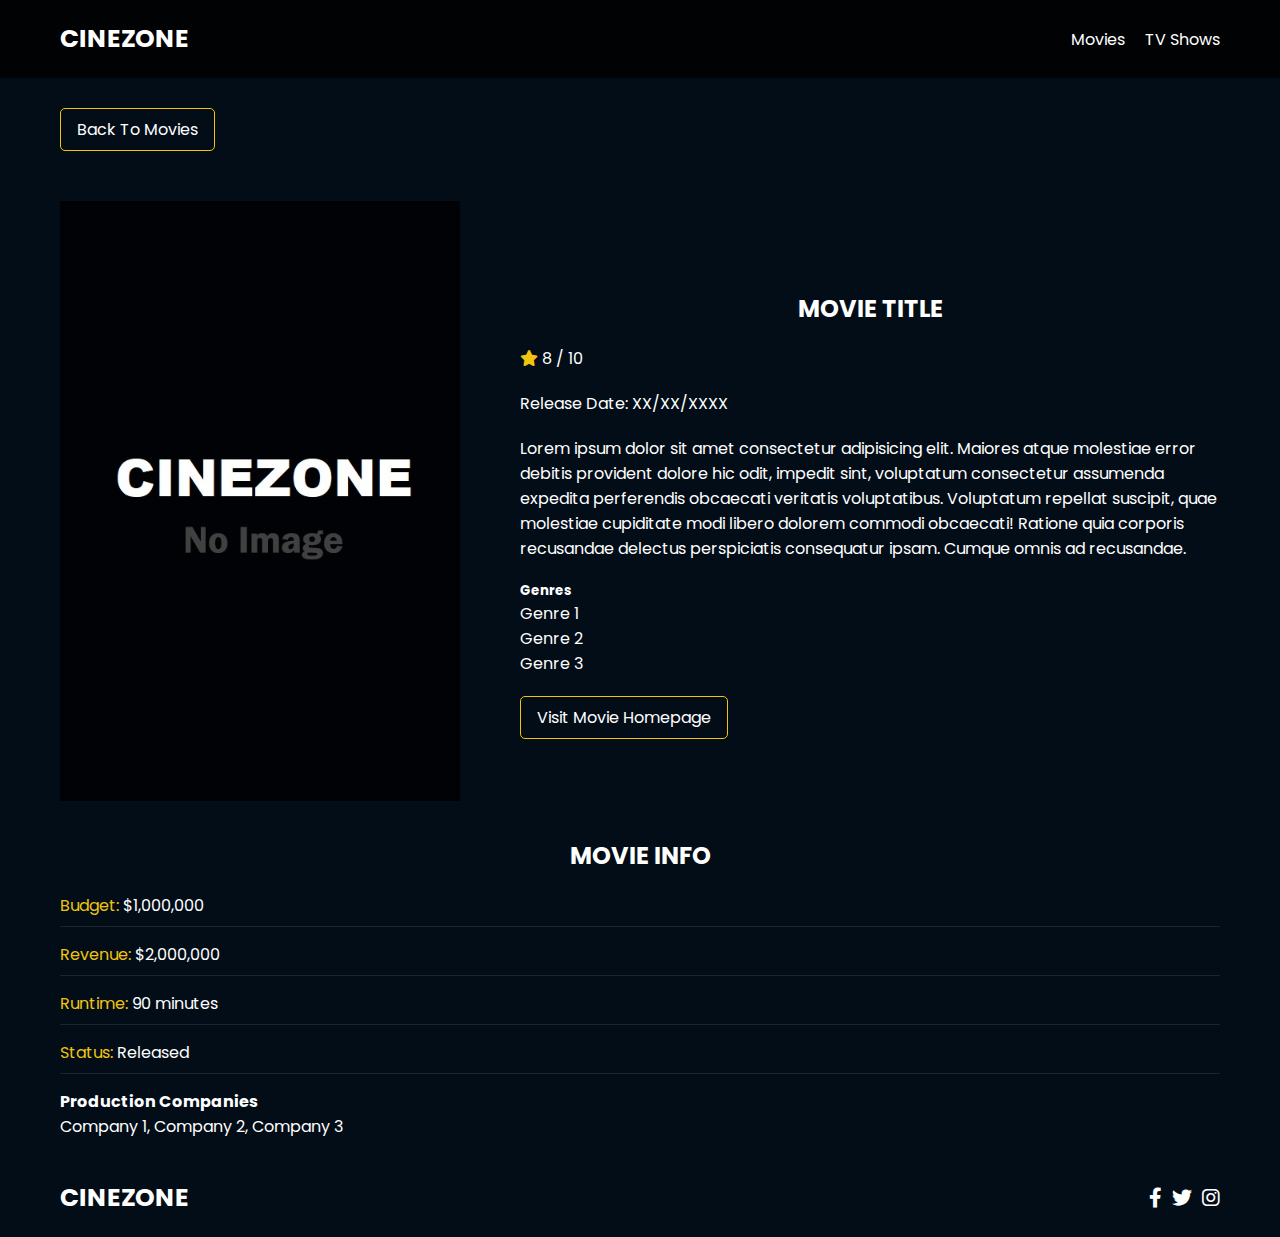
==== movie-details.html @ 6985f2c5 "Starter File" ====
<!DOCTYPE html>
<html lang="en">
  <head>
    <meta charset="UTF-8" />
    <meta http-equiv="X-UA-Compatible" content="IE=edge" />
    <meta name="viewport" content="width=device-width, initial-scale=1.0" />
    <link rel="preconnect" href="https://fonts.googleapis.com" />
    <link rel="preconnect" href="https://fonts.gstatic.com" crossorigin />
    <link
      href="https://fonts.googleapis.com/css2?family=Poppins:wght@300;400;700&display=swap"
      rel="stylesheet"
    />
    <link rel="stylesheet" href="lib/fontawesome.css" />
    <link rel="stylesheet" href="css/style.css" />
    <link rel="stylesheet" href="css/spinner.css" />
    <script src="js/script.js" defer></script>
    <title>CINEZONE | Movie Details</title>
  </head>
  <body>
    <header class="main-header">
      <div class="container">
        <div class="logo"><a href="/">CINEZONE</a></div>
        <nav>
          <ul>
            <li>
              <a class="nav-link" href="/">Movies</a>
            </li>
            <li>
              <a class="nav-link" href="/shows.html">TV Shows</a>
            </li>
          </ul>
        </nav>
      </div>
    </header>

    <!-- Movie Details -->
    <section class="container">
      <div class="back">
        <a class="btn" href="index.html">Back To Movies</a>
      </div>
      <!-- Movie Details Output -->
      <div id="movie-details">
        <div class="details-top">
          <div>
            <img
              src="./images/no-image.jpg"
              class="card-img-top"
              alt="Movie Title"
            />
          </div>
          <div>
            <h2>Movie Title</h2>
            <p>
              <i class="fas fa-star text-primary"></i>
              8 / 10
            </p>
            <p class="text-muted">Release Date: XX/XX/XXXX</p>
            <p>
              Lorem ipsum dolor sit amet consectetur adipisicing elit. Maiores
              atque molestiae error debitis provident dolore hic odit, impedit
              sint, voluptatum consectetur assumenda expedita perferendis
              obcaecati veritatis voluptatibus. Voluptatum repellat suscipit,
              quae molestiae cupiditate modi libero dolorem commodi obcaecati!
              Ratione quia corporis recusandae delectus perspiciatis consequatur
              ipsam. Cumque omnis ad recusandae.
            </p>
            <h5>Genres</h5>
            <ul class="list-group">
              <li>Genre 1</li>
              <li>Genre 2</li>
              <li>Genre 3</li>
            </ul>
            <a href="#" target="_blank" class="btn">Visit Movie Homepage</a>
          </div>
        </div>
        <div class="details-bottom">
          <h2>Movie Info</h2>
          <ul>
            <li><span class="text-secondary">Budget:</span> $1,000,000</li>
            <li><span class="text-secondary">Revenue:</span> $2,000,000</li>
            <li><span class="text-secondary">Runtime:</span> 90 minutes</li>
            <li><span class="text-secondary">Status:</span> Released</li>
          </ul>
          <h4>Production Companies</h4>
          <div class="list-group">Company 1, Company 2, Company 3</div>
        </div>
      </div>
    </section>

    <!-- Footer -->
    <footer class="main-footer">
      <div class="container">
        <div class="logo"><span>CINEZONE</span></div>
        <div class="social-links">
          <a href="https://www.facebook.com" target="_blank"
            ><i class="fab fa-facebook-f"></i
          ></a>
          <a href="https://www.twitter.com" target="_blank"
            ><i class="fab fa-twitter"></i
          ></a>
          <a href="https://www.instagram.com" target="_blank"
            ><i class="fab fa-instagram"></i
          ></a>
        </div>
      </div>
    </footer>

    <div class="spinner"></div>
  </body>
</html>
---- css/style.css ----
*,
*::before,
*::after {
  box-sizing: border-box;
  padding: 0;
  margin: 0;
}

:root {
  --color-primary: #020d18;
  --color-secondary: #f1c40f;
}

body {
  font-family: 'Poppins', sans-serif;
  font-size: 16px;
  background: var(--color-primary);
  color: #fff;
  overflow-x: hidden;
}

a {
  color: #fff;
  text-decoration: none;
}

ul {
  list-style: none;
}

.text-primary {
  color: var(--color-secondary);
}

.text-secondary {
  color: var(--color-secondary);
}

.active {
  color: var(--color-secondary);
  font-weight: 700;
}

.back {
  margin-top: 30px;
}

.btn {
  display: inline-block;
  padding: 0.5rem 1rem;
  border: 1px solid var(--color-secondary);
  border-radius: 5px;
  color: #fff;
  cursor: pointer;
  background: transparent;
  transition: all 0.3s ease-in-out;
}

.btn:hover {
  background: var(--color-secondary);
  color: #000;
}

.btn:disabled {
  border-color: #ccc;
  cursor: not-allowed;
}

.btn:disabled:hover {
  background: transparent;
  color: #fff;
}

.container {
  max-width: 1200px;
  width: 100%;
  margin: 0 auto;
  padding: 0 20px;
}

.main-header .container {
  display: flex;
  justify-content: space-between;
  align-items: center;
  padding: 0 20px;
}

.main-header {
  padding: 20px 0;
  background: rgba(0, 0, 0, 0.8);
}

.main-header .logo {
  color: #fff;
  font-size: 25px;
  font-weight: 700;
  text-transform: uppercase;
}

.main-header ul {
  display: flex;
}

.main-header ul li {
  margin-left: 20px;
}

.main-header ul li a {
  font-size: 16px;
}

.main-header ul li a:hover {
  color: var(--color-secondary);
}

/* Grid */
.grid {
  display: grid;
  grid-template-columns: repeat(auto-fit, minmax(250px, 1fr));
  grid-gap: 20px;
}

/* Card */
.card {
  background: #04376b;
  padding: 5px;
}

.card img {
  width: 100%;
}

.card-body {
  padding: 10px;
  font-size: 20px;
}

.card:hover {
  transform: scale(1.05);
  transition: all 0.5s ease-in-out;
  background: #0a4b8f;
}

/* Footer */
.main-footer {
  background: #020d18;
  padding: 20px 0;
  margin-top: 20px;
}

.main-footer .container {
  display: flex;
  justify-content: space-between;
  align-items: center;
}

.main-footer .container .logo {
  color: #fff;
  font-size: 25px;
  font-weight: 700;
  text-transform: uppercase;
}

.main-footer .container .social-links {
  display: flex;
  font-size: 20px;
}

.main-footer .container .social-links a {
  margin-left: 10px;
  color: #fff;
}

.main-footer .container .social-links a:hover {
  color: var(--color-secondary);
}

/* Section: Now Playing */

section.now-playing {
  padding: 60px;
  background: url(../images/showcase-bg.jpg) no-repeat center center/cover;
}

section h2 {
  margin: 20px 0;
  text-align: center;
  text-transform: uppercase;
}

/* Slider */
.swiper {
  width: 100%;
  height: 50%;
}

.swiper-slide {
  text-align: center;
  font-size: 18px;
  background: var(--color-primary);
  display: flex;
  flex-direction: column;
  justify-content: center;
  align-items: center;
}

.swiper-slide img {
  display: block;
  width: 100%;
  height: 100%;
  object-fit: cover;
}

.swiper-rating {
  padding: 10px;
}

/* Movie Details */
.details-top {
  display: flex;
  justify-content: space-between;
  align-items: center;
  margin: 50px 0 30px;
}

.details-top img {
  width: 400px;
  height: 100%;
  margin-right: 60px;
  object-fit: cover;
}

.details-top p {
  margin: 20px 0;
}

.details-top .btn {
  margin-top: 20px;
}

.details-bottom {
}

.details-bottom li {
  margin: 15px 0;
  padding-bottom: 8px;
  border-bottom: 1px solid #fff;
  border-color: rgba(255, 255, 255, 0.1);
}

/* Search */
.search {
  padding: 60px;
  margin-bottom: 40px;
}

.search .container {
  display: flex;
  justify-content: center;
  align-items: center;
  flex-direction: column;
}

.search .container h2 {
  margin-bottom: 20px;
}

.search .container form {
  width: 100%;
  max-width: 600px;
}

.search-radio label {
  margin-right: 15px;
}

.search-flex {
  display: flex;
  justify-content: space-between;
  align-items: center;
  margin-top: 10px;
}

.search .container form input[type='text'] {
  flex: 6;
  width: 100%;
  height: 50px;
  padding: 10px;
  margin-right: 10px;
  border: 1px solid #fff;
  border-radius: 5px;
  background: transparent;
  color: #fff;
}

.search .container form input[type='text']::placeholder {
  color: #fff;
}

.search .container form input[type='text']:focus {
  outline: none;
}

.search .container form button {
  flex: 1;
  display: block;
  width: 100%;
  padding: 10px;
  border-radius: 5px;
  height: 50px;
  cursor: pointer;
  background: var(--color-secondary);
  color: #000;
}

.search .container form button:hover {
  background: transparent;
  color: #fff;
}

.pagination {
  margin-top: 20px;
}

.page-counter {
  margin-top: 10px;
}

/* Alert */
.alert {
  background: red;
  padding: 10px 20px;
  margin-bottom: 20px;
  border-radius: 5px;
}

.alert-success {
  background: green;
}

.alert-error {
  background: red;
}
---- css/spinner.css ----
/* Spinner From: https://codepen.io/tbrownvisuals/pen/edGYvx */
.spinner {
  position: fixed;
  z-index: 999;
  height: 2em;
  width: 2em;
  overflow: show;
  margin: auto;
  top: 0;
  left: 0;
  bottom: 0;
  right: 0;
  display: none;
}

.show {
  display: block;
}

/* Transparent Overlay */
.spinner:before {
  content: '';
  display: block;
  position: fixed;
  top: 0;
  left: 0;
  width: 100%;
  height: 100%;
  background: radial-gradient(rgba(20, 20, 20, 0.8), rgba(0, 0, 0, 0.8));

  background: -webkit-radial-gradient(
    rgba(20, 20, 20, 0.8),
    rgba(0, 0, 0, 0.8)
  );
}

/* :not(:required) hides these rules from IE9 and below */
.spinner:not(:required) {
  /* hide "loading..." text */
  font: 0/0 a;
  color: transparent;
  text-shadow: none;
  background-color: transparent;
  border: 0;
}

.spinner:not(:required):after {
  content: '';
  display: block;
  font-size: 10px;
  width: 1em;
  height: 1em;
  margin-top: -0.5em;
  -webkit-animation: spinner 150ms infinite linear;
  -moz-animation: spinner 150ms infinite linear;
  -ms-animation: spinner 150ms infinite linear;
  -o-animation: spinner 150ms infinite linear;
  animation: spinner 150ms infinite linear;
  border-radius: 0.5em;
  -webkit-box-shadow: rgba(255, 255, 255, 0.75) 1.5em 0 0 0,
    rgba(255, 255, 255, 0.75) 1.1em 1.1em 0 0,
    rgba(255, 255, 255, 0.75) 0 1.5em 0 0,
    rgba(255, 255, 255, 0.75) -1.1em 1.1em 0 0,
    rgba(255, 255, 255, 0.75) -1.5em 0 0 0,
    rgba(255, 255, 255, 0.75) -1.1em -1.1em 0 0,
    rgba(255, 255, 255, 0.75) 0 -1.5em 0 0,
    rgba(255, 255, 255, 0.75) 1.1em -1.1em 0 0;
  box-shadow: rgba(255, 255, 255, 0.75) 1.5em 0 0 0,
    rgba(255, 255, 255, 0.75) 1.1em 1.1em 0 0,
    rgba(255, 255, 255, 0.75) 0 1.5em 0 0,
    rgba(255, 255, 255, 0.75) -1.1em 1.1em 0 0,
    rgba(255, 255, 255, 0.75) -1.5em 0 0 0,
    rgba(255, 255, 255, 0.75) -1.1em -1.1em 0 0,
    rgba(255, 255, 255, 0.75) 0 -1.5em 0 0,
    rgba(255, 255, 255, 0.75) 1.1em -1.1em 0 0;
}

/* Animation */

@-webkit-keyframes spinner {
  0% {
    -webkit-transform: rotate(0deg);
    -moz-transform: rotate(0deg);
    -ms-transform: rotate(0deg);
    -o-transform: rotate(0deg);
    transform: rotate(0deg);
  }
  100% {
    -webkit-transform: rotate(360deg);
    -moz-transform: rotate(360deg);
    -ms-transform: rotate(360deg);
    -o-transform: rotate(360deg);
    transform: rotate(360deg);
  }
}
@-moz-keyframes spinner {
  0% {
    -webkit-transform: rotate(0deg);
    -moz-transform: rotate(0deg);
    -ms-transform: rotate(0deg);
    -o-transform: rotate(0deg);
    transform: rotate(0deg);
  }
  100% {
    -webkit-transform: rotate(360deg);
    -moz-transform: rotate(360deg);
    -ms-transform: rotate(360deg);
    -o-transform: rotate(360deg);
    transform: rotate(360deg);
  }
}
@-o-keyframes spinner {
  0% {
    -webkit-transform: rotate(0deg);
    -moz-transform: rotate(0deg);
    -ms-transform: rotate(0deg);
    -o-transform: rotate(0deg);
    transform: rotate(0deg);
  }
  100% {
    -webkit-transform: rotate(360deg);
    -moz-transform: rotate(360deg);
    -ms-transform: rotate(360deg);
    -o-transform: rotate(360deg);
    transform: rotate(360deg);
  }
}
@keyframes spinner {
  0% {
    -webkit-transform: rotate(0deg);
    -moz-transform: rotate(0deg);
    -ms-transform: rotate(0deg);
    -o-transform: rotate(0deg);
    transform: rotate(0deg);
  }
  100% {
    -webkit-transform: rotate(360deg);
    -moz-transform: rotate(360deg);
    -ms-transform: rotate(360deg);
    -o-transform: rotate(360deg);
    transform: rotate(360deg);
  }
}
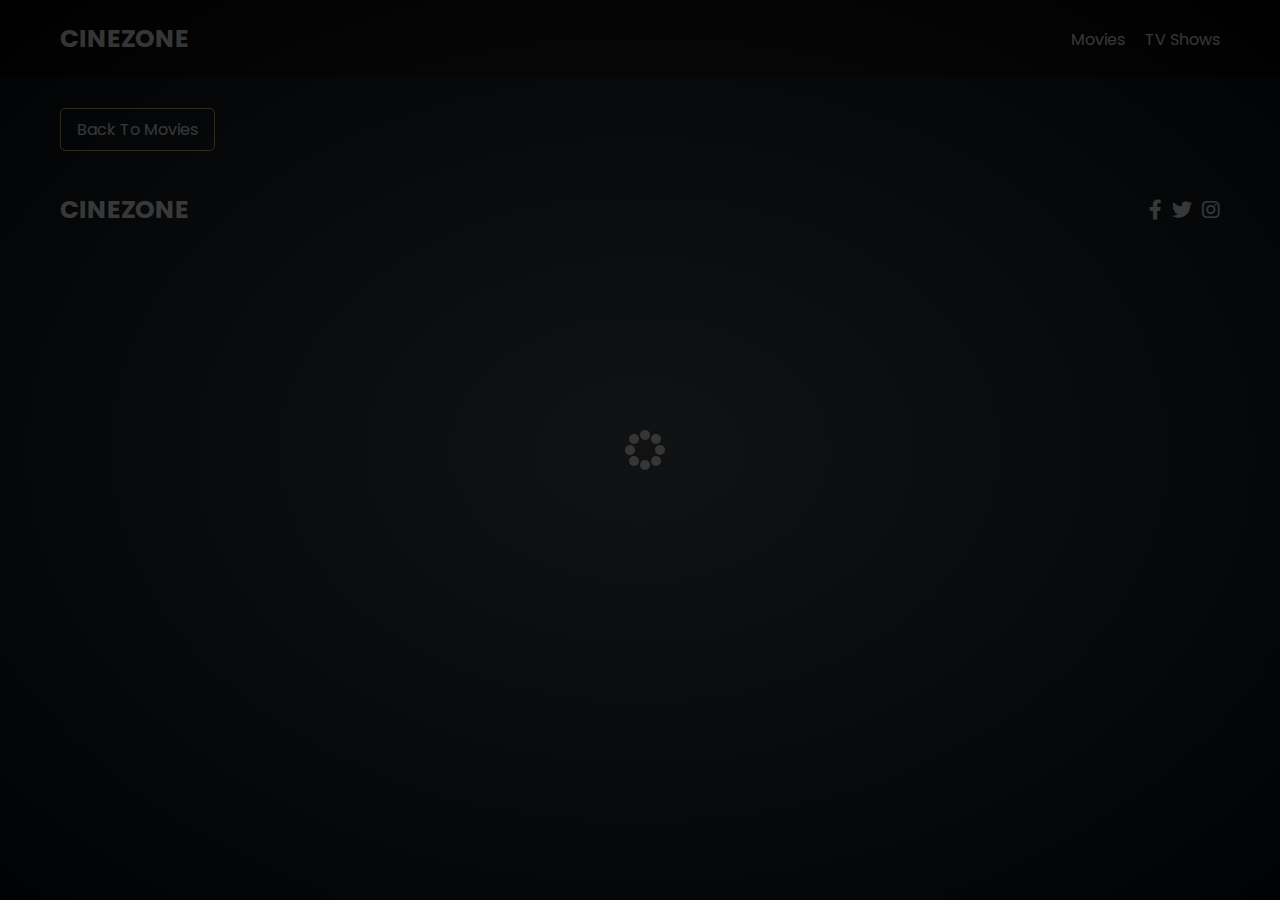
==== commit 6a55e202: "04moviedetails" ====
--- a/movie-details.html
+++ b/movie-details.html
@@ -40,7 +40,7 @@
       </div>
       <!-- Movie Details Output -->
       <div id="movie-details">
-        <div class="details-top">
+        <!-- <div class="details-top">
           <div>
             <img
               src="./images/no-image.jpg"
@@ -83,7 +83,7 @@
           </ul>
           <h4>Production Companies</h4>
           <div class="list-group">Company 1, Company 2, Company 3</div>
-        </div>
+        </div> -->
       </div>
     </section>
 
